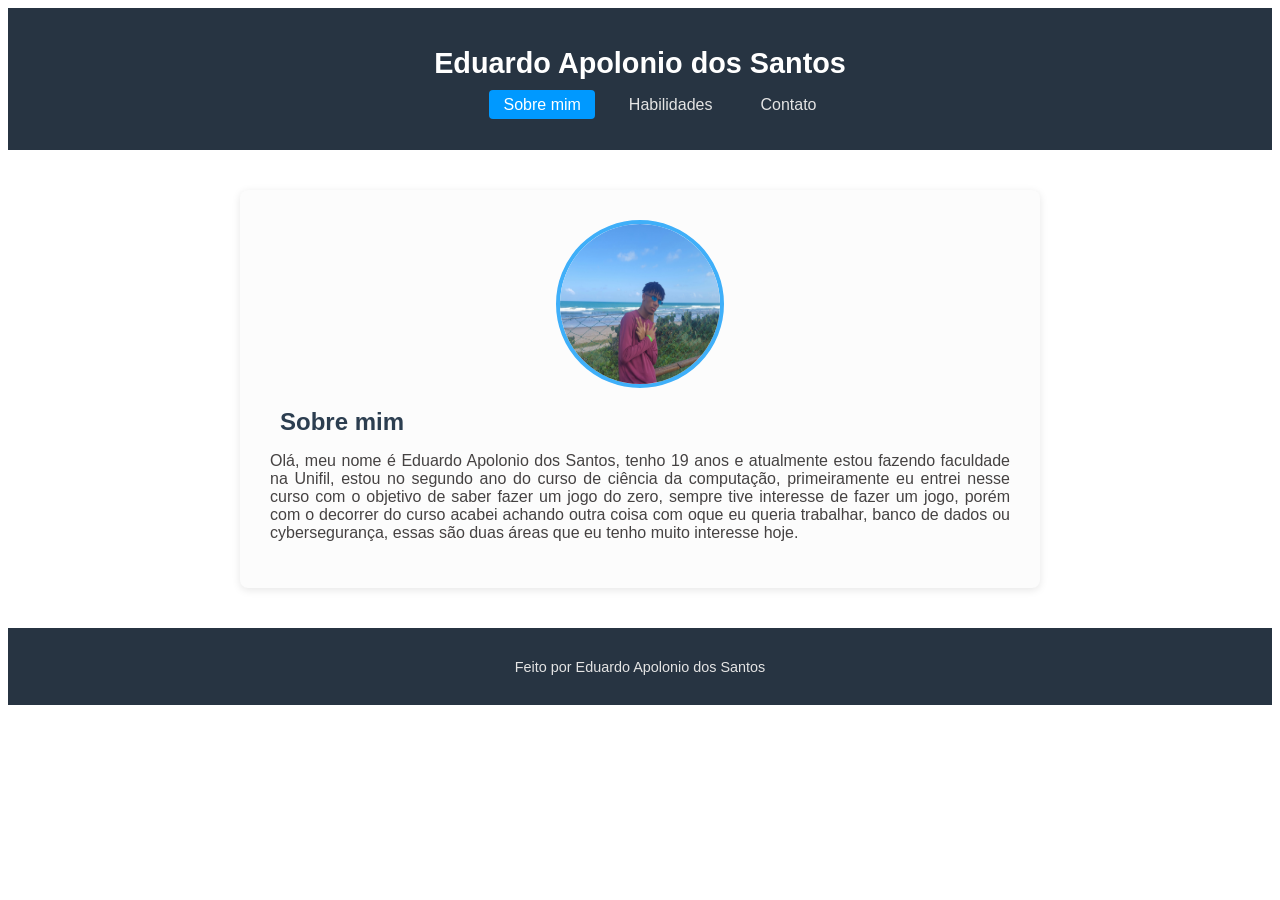
==== index.html @ 802ed1b1 "Add files via upload" ====
<!DOCTYPE html>
<html lang="pt-BR">
<head>
    <meta charset="UTF-8">
    <meta name="viewport" content="width=device-width, initial-scale=1.0">
    <title>Portfólio</title>
    <link rel="stylesheet" href="style.css">
    <script src="script.js" defer></script>
</head>
<body>
    <header>
        <h1>Eduardo Apolonio dos Santos</h1>
        <nav>
            <ul>
                <li><a href="index.html">Sobre mim</a></li>
                <li><a href="Habilidades.html">Habilidades</a></li>
                <li><a href="Contato.html">Contato</a></li>
            </ul>
        </nav>
    </header>

    <main>
        <section id="sobreMim">
            <img class="foto" src="eu.png" alt="Foto de Eduardo Apolonio">

            <h2>Sobre mim</h2>
            <p>
                Olá, meu nome é Eduardo Apolonio dos Santos, tenho 19 anos e atualmente estou fazendo faculdade na Unifil, estou no segundo ano do curso de ciência da computação, primeiramente eu entrei nesse curso com o objetivo de saber fazer um jogo do zero, sempre tive interesse de fazer um jogo, porém com o decorrer do curso acabei achando outra coisa com oque eu queria trabalhar, banco de dados ou cybersegurança, essas são duas áreas que eu tenho muito interesse hoje.
            </p>
        </section>
    </main>

    <footer>
        <p id="pFooter">Feito por Eduardo Apolonio dos Santos</p>
    </footer>
</body>
</html>
---- style.css ----
body {
    font-family: Arial, sans-serif;
    background-color: #ffffff;
    color: #454242;
}

p{
    text-align: justify;
}

ul, ol{
    list-style: none;
}

/*Header e menu*/
header {
    background-color: #273442;
    padding: 20px;
    text-align: center;
}

header h1 {
    color: #fff;
    font-size: 1.8rem;
    margin-bottom: 12px;
}

nav ul {
    list-style: none;
    display: flex;
    justify-content: center;
    gap: 20px;
    flex-wrap: wrap;
}

nav ul li a {
    color: #e4e4e4;
    font-size: 1rem;
    padding: 6px 14px;
    border-radius: 4px;
    transition: background-color 0.3s, color 0.3s;
    text-decoration: none;
}

nav ul li a:hover,
nav ul li a.ativo {
    background-color: #0099ff;
    color: #ffffff;
}

/*main*/
main {
    max-width: 800px;
    margin: 40px auto;
    padding: 0 20px;
}

section {
    background-color: #fcfcfc;
    border-radius: 8px;
    padding: 30px;
    margin-bottom: 30px;
    box-shadow: 0 2px 8px rgba(0, 0, 0, 0.1);
}

section h2 {
    color: #2c3e50;
    margin-bottom: 16px;
    padding-left: 10px;
}


/*foto*/
.foto {
    display: block;
    width: 160px;
    height: 160px;
    border-radius: 50%;
    margin: 0 auto 20px auto;
    border: 4px solid #3faff9;
}

/*conhecimento h*/
.habilidades-lista {
    display: flex;
    flex-wrap: wrap;
    gap: 10px;
    margin-top: 10px;
}

.habilidades-lista li {
    background-color: #3db1ff;
    color: #f2f2f2;
    padding: 6px 14px;
    border-radius: 20px;
}

/*cursos */
.skills {
    background-color: #f5faff;
    border-radius: 6px;
    padding: 12px 16px;
    margin-bottom: 10px;
}

.skills p {
    color: #3f3f3f;
}

/*links de contato*/
.contato-links {
    margin-top: 10px;
}

.contato-links li {
    margin-bottom: 12px;
}

.contato-links li a {
    color: #3498db;
    text-decoration: none;
}


/*formulario */
.form {
    margin-bottom: 16px;
}

.form label {
    display: block;
    font-size: 0.9rem;
    color: #555;
    margin-bottom: 6px;
}

.form input,
.form textarea {
    width: 100%;
    padding: 10px;
    border: 1px solid #ccc;
    border-radius: 6px;
    font-size: 0.95rem;
}

.form input:focus,
.form textarea:focus {
    border-color: #3498db;
}

.form textarea {
    height: 110px;
    resize: vertical;
}

.botao {
    background-color: #2c3e50;
    color: #fff;
    border: none;
    padding: 10px 24px;
    border-radius: 6px;
    cursor: pointer;
}

.botao:hover {
    background-color: #3498db;
}

/*footer*/
footer {
    background-color: #273442;
    color: #e4e4e4;
    text-align: center;
    padding: 16px;
    font-size: 0.9rem;
    margin-top: 40px;
}

#pFooter{
    text-align: center;
}

/*animacoes*/
@keyframes fadeInUp {
    from {
        opacity: 0;
        transform: translateY(20px);
    }
    to {
        opacity: 1;
        transform: translateY(0);
    }
}

@keyframes pulsar {
    0% {
        box-shadow: 0 0 0 0 rgba(63, 175, 249, 0.5);
    }
    70% {
        box-shadow: 0 0 0 10px rgba(63, 175, 249, 0);
    }
    100% {
        box-shadow: 0 0 0 0 rgba(63, 175, 249, 0);
    }
}

section {
    animation: fadeInUp 0.6s ease-out both;
}

section:nth-of-type(2) {
    animation-delay: 0.15s;
}

section:nth-of-type(3) {
    animation-delay: 0.3s;
}

.foto {
    animation: pulsar 2.5s infinite;
}
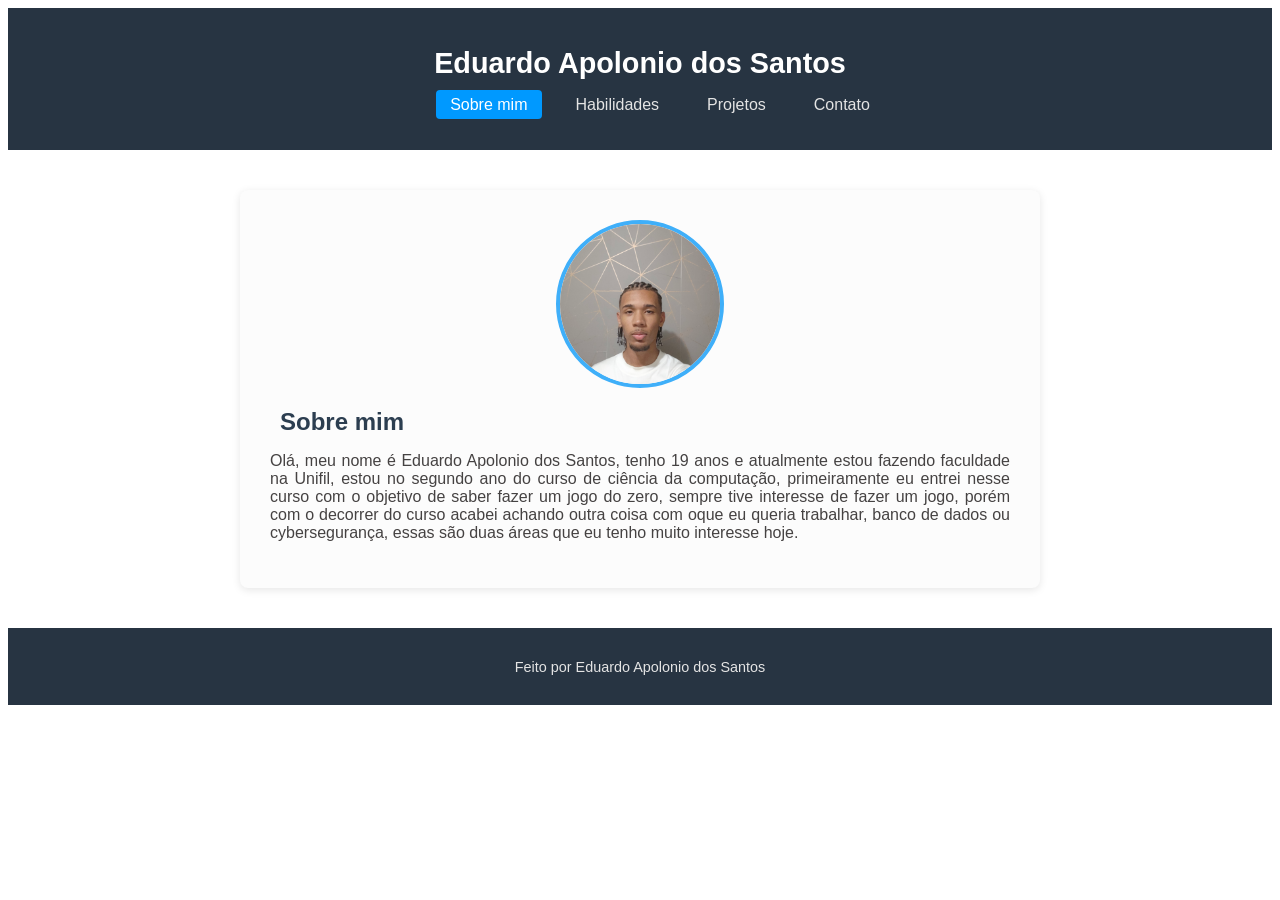
==== commit ff710a2a: "meus arquivos locais" ====
--- a/index.html
+++ b/index.html
@@ -1,37 +1,38 @@
-<!DOCTYPE html>
-<html lang="pt-BR">
-<head>
-    <meta charset="UTF-8">
-    <meta name="viewport" content="width=device-width, initial-scale=1.0">
-    <title>Portfólio</title>
-    <link rel="stylesheet" href="style.css">
-    <script src="script.js" defer></script>
-</head>
-<body>
-    <header>
-        <h1>Eduardo Apolonio dos Santos</h1>
-        <nav>
-            <ul>
-                <li><a href="index.html">Sobre mim</a></li>
-                <li><a href="Habilidades.html">Habilidades</a></li>
-                <li><a href="Contato.html">Contato</a></li>
-            </ul>
-        </nav>
-    </header>
-
-    <main>
-        <section id="sobreMim">
-            <img class="foto" src="eu.png" alt="Foto de Eduardo Apolonio">
-
-            <h2>Sobre mim</h2>
-            <p>
-                Olá, meu nome é Eduardo Apolonio dos Santos, tenho 19 anos e atualmente estou fazendo faculdade na Unifil, estou no segundo ano do curso de ciência da computação, primeiramente eu entrei nesse curso com o objetivo de saber fazer um jogo do zero, sempre tive interesse de fazer um jogo, porém com o decorrer do curso acabei achando outra coisa com oque eu queria trabalhar, banco de dados ou cybersegurança, essas são duas áreas que eu tenho muito interesse hoje.
-            </p>
-        </section>
-    </main>
-
-    <footer>
-        <p id="pFooter">Feito por Eduardo Apolonio dos Santos</p>
-    </footer>
-</body>
+<!DOCTYPE html>
+<html lang="pt-BR">
+<head>
+    <meta charset="UTF-8">
+    <meta name="viewport" content="width=device-width, initial-scale=1.0">
+    <title>Portfólio</title>
+    <link rel="stylesheet" href="style.css">
+    <script src="script.js" defer></script>
+</head>
+<body>
+    <header>
+        <h1>Eduardo Apolonio dos Santos</h1>
+        <nav>
+            <ul>
+            <li><a href="index.html">Sobre mim</a></li>
+            <li><a href="Habilidades.html">Habilidades</a></li>
+            <li><a href="Projetos.html">Projetos</a></li>
+            <li><a href="Contato.html">Contato</a></li>
+            </ul>
+        </nav>
+    </header>
+
+    <main>
+        <section id="sobreMim">
+            <img class="foto" src="eu.png" alt="Foto de Eduardo Apolonio">
+
+            <h2>Sobre mim</h2>
+            <p>
+                Olá, meu nome é Eduardo Apolonio dos Santos, tenho 19 anos e atualmente estou fazendo faculdade na Unifil, estou no segundo ano do curso de ciência da computação, primeiramente eu entrei nesse curso com o objetivo de saber fazer um jogo do zero, sempre tive interesse de fazer um jogo, porém com o decorrer do curso acabei achando outra coisa com oque eu queria trabalhar, banco de dados ou cybersegurança, essas são duas áreas que eu tenho muito interesse hoje.
+            </p>
+        </section>
+    </main>
+
+    <footer>
+        <p id="pFooter">Feito por Eduardo Apolonio dos Santos</p>
+    </footer>
+</body>
 </html>
--- a/style.css
+++ b/style.css
@@ -1,221 +1,223 @@
-body {
-    font-family: Arial, sans-serif;
-    background-color: #ffffff;
-    color: #454242;
-}
-
-p{
-    text-align: justify;
-}
-
-ul, ol{
-    list-style: none;
-}
-
-/*Header e menu*/
-header {
-    background-color: #273442;
-    padding: 20px;
-    text-align: center;
-}
-
-header h1 {
-    color: #fff;
-    font-size: 1.8rem;
-    margin-bottom: 12px;
-}
-
-nav ul {
-    list-style: none;
-    display: flex;
-    justify-content: center;
-    gap: 20px;
-    flex-wrap: wrap;
-}
-
-nav ul li a {
-    color: #e4e4e4;
-    font-size: 1rem;
-    padding: 6px 14px;
-    border-radius: 4px;
-    transition: background-color 0.3s, color 0.3s;
-    text-decoration: none;
-}
-
-nav ul li a:hover,
-nav ul li a.ativo {
-    background-color: #0099ff;
-    color: #ffffff;
-}
-
-/*main*/
-main {
-    max-width: 800px;
-    margin: 40px auto;
-    padding: 0 20px;
-}
-
-section {
-    background-color: #fcfcfc;
-    border-radius: 8px;
-    padding: 30px;
-    margin-bottom: 30px;
-    box-shadow: 0 2px 8px rgba(0, 0, 0, 0.1);
-}
-
-section h2 {
-    color: #2c3e50;
-    margin-bottom: 16px;
-    padding-left: 10px;
-}
-
-
-/*foto*/
-.foto {
-    display: block;
-    width: 160px;
-    height: 160px;
-    border-radius: 50%;
-    margin: 0 auto 20px auto;
-    border: 4px solid #3faff9;
-}
-
-/*conhecimento h*/
-.habilidades-lista {
-    display: flex;
-    flex-wrap: wrap;
-    gap: 10px;
-    margin-top: 10px;
-}
-
-.habilidades-lista li {
-    background-color: #3db1ff;
-    color: #f2f2f2;
-    padding: 6px 14px;
-    border-radius: 20px;
-}
-
-/*cursos */
-.skills {
-    background-color: #f5faff;
-    border-radius: 6px;
-    padding: 12px 16px;
-    margin-bottom: 10px;
-}
-
-.skills p {
-    color: #3f3f3f;
-}
-
-/*links de contato*/
-.contato-links {
-    margin-top: 10px;
-}
-
-.contato-links li {
-    margin-bottom: 12px;
-}
-
-.contato-links li a {
-    color: #3498db;
-    text-decoration: none;
-}
-
-
-/*formulario */
-.form {
-    margin-bottom: 16px;
-}
-
-.form label {
-    display: block;
-    font-size: 0.9rem;
-    color: #555;
-    margin-bottom: 6px;
-}
-
-.form input,
-.form textarea {
-    width: 100%;
-    padding: 10px;
-    border: 1px solid #ccc;
-    border-radius: 6px;
-    font-size: 0.95rem;
-}
-
-.form input:focus,
-.form textarea:focus {
-    border-color: #3498db;
-}
-
-.form textarea {
-    height: 110px;
-    resize: vertical;
-}
-
-.botao {
-    background-color: #2c3e50;
-    color: #fff;
-    border: none;
-    padding: 10px 24px;
-    border-radius: 6px;
-    cursor: pointer;
-}
-
-.botao:hover {
-    background-color: #3498db;
-}
-
-/*footer*/
-footer {
-    background-color: #273442;
-    color: #e4e4e4;
-    text-align: center;
-    padding: 16px;
-    font-size: 0.9rem;
-    margin-top: 40px;
-}
-
-#pFooter{
-    text-align: center;
-}
-
-/*animacoes*/
-@keyframes fadeInUp {
-    from {
-        opacity: 0;
-        transform: translateY(20px);
-    }
-    to {
-        opacity: 1;
-        transform: translateY(0);
-    }
-}
-
-@keyframes pulsar {
-    0% {
-        box-shadow: 0 0 0 0 rgba(63, 175, 249, 0.5);
-    }
-    70% {
-        box-shadow: 0 0 0 10px rgba(63, 175, 249, 0);
-    }
-    100% {
-        box-shadow: 0 0 0 0 rgba(63, 175, 249, 0);
-    }
-}
-
-section {
-    animation: fadeInUp 0.6s ease-out both;
-}
-
-section:nth-of-type(2) {
-    animation-delay: 0.15s;
-}
-
-section:nth-of-type(3) {
-    animation-delay: 0.3s;
-}
-
-.foto {
-    animation: pulsar 2.5s infinite;
+body {
+    font-family: Arial, sans-serif;
+    background-color: #ffffff;
+    color: #454242;
+}
+
+p{
+    text-align: justify;
+}
+
+ul, ol{
+    list-style: none;
+}
+
+/*Header e menu*/
+header {
+    background-color: #273442;
+    padding: 20px;
+    text-align: center;
+}
+
+header h1 {
+    color: #fff;
+    font-size: 1.8rem;
+    margin-bottom: 12px;
+}
+
+nav ul {
+    list-style: none;
+    display: flex;
+    justify-content: center;
+    gap: 20px;
+    flex-wrap: wrap;
+}
+
+nav ul li a {
+    color: #e4e4e4;
+    font-size: 1rem;
+    padding: 6px 14px;
+    border-radius: 4px;
+    transition: background-color 0.3s, color 0.3s;
+    text-decoration: none;
+}
+
+nav ul li a:hover,
+nav ul li a.ativo {
+    background-color: #0099ff;
+    color: #ffffff;
+}
+
+/*main*/
+main {
+    max-width: 800px;
+    margin: 40px auto;
+    padding: 0 20px;
+}
+
+section {
+    background-color: #fcfcfc;
+    border-radius: 8px;
+    padding: 30px;
+    margin-bottom: 30px;
+    box-shadow: 0 2px 8px rgba(0, 0, 0, 0.1);
+}
+
+section h2 {
+    color: #2c3e50;
+    margin-bottom: 16px;
+    padding-left: 10px;
+}
+
+
+/*foto*/
+.foto {
+    display: block;
+    width: 160px;
+    height: 160px;
+    border-radius: 50%;
+    margin: 0 auto 20px auto;
+    border: 4px solid #3faff9;
+    object-fit: cover;      /* <-- resolve o esticamento */
+    object-position: center;
+}
+
+/*conhecimento h*/
+.habilidades-lista {
+    display: flex;
+    flex-wrap: wrap;
+    gap: 10px;
+    margin-top: 10px;
+}
+
+.habilidades-lista li {
+    background-color: #3db1ff;
+    color: #f2f2f2;
+    padding: 6px 14px;
+    border-radius: 20px;
+}
+
+/*cursos */
+.skills {
+    background-color: #f5faff;
+    border-radius: 6px;
+    padding: 12px 16px;
+    margin-bottom: 10px;
+}
+
+.skills p {
+    color: #3f3f3f;
+}
+
+/*links de contato*/
+.contato-links {
+    margin-top: 10px;
+}
+
+.contato-links li {
+    margin-bottom: 12px;
+}
+
+.contato-links li a {
+    color: #3498db;
+    text-decoration: none;
+}
+
+
+/*formulario */
+.form {
+    margin-bottom: 16px;
+}
+
+.form label {
+    display: block;
+    font-size: 0.9rem;
+    color: #555;
+    margin-bottom: 6px;
+}
+
+.form input,
+.form textarea {
+    width: 100%;
+    padding: 10px;
+    border: 1px solid #ccc;
+    border-radius: 6px;
+    font-size: 0.95rem;
+}
+
+.form input:focus,
+.form textarea:focus {
+    border-color: #3498db;
+}
+
+.form textarea {
+    height: 110px;
+    resize: vertical;
+}
+
+.botao {
+    background-color: #2c3e50;
+    color: #fff;
+    border: none;
+    padding: 10px 24px;
+    border-radius: 6px;
+    cursor: pointer;
+}
+
+.botao:hover {
+    background-color: #3498db;
+}
+
+/*footer*/
+footer {
+    background-color: #273442;
+    color: #e4e4e4;
+    text-align: center;
+    padding: 16px;
+    font-size: 0.9rem;
+    margin-top: 40px;
+}
+
+#pFooter{
+    text-align: center;
+}
+
+/*animacoes*/
+@keyframes fadeInUp {
+    from {
+        opacity: 0;
+        transform: translateY(20px);
+    }
+    to {
+        opacity: 1;
+        transform: translateY(0);
+    }
+}
+
+@keyframes pulsar {
+    0% {
+        box-shadow: 0 0 0 0 rgba(63, 175, 249, 0.5);
+    }
+    70% {
+        box-shadow: 0 0 0 10px rgba(63, 175, 249, 0);
+    }
+    100% {
+        box-shadow: 0 0 0 0 rgba(63, 175, 249, 0);
+    }
+}
+
+section {
+    animation: fadeInUp 0.6s ease-out both;
+}
+
+section:nth-of-type(2) {
+    animation-delay: 0.15s;
+}
+
+section:nth-of-type(3) {
+    animation-delay: 0.3s;
+}
+
+.foto {
+    animation: pulsar 2.5s infinite;
 }
